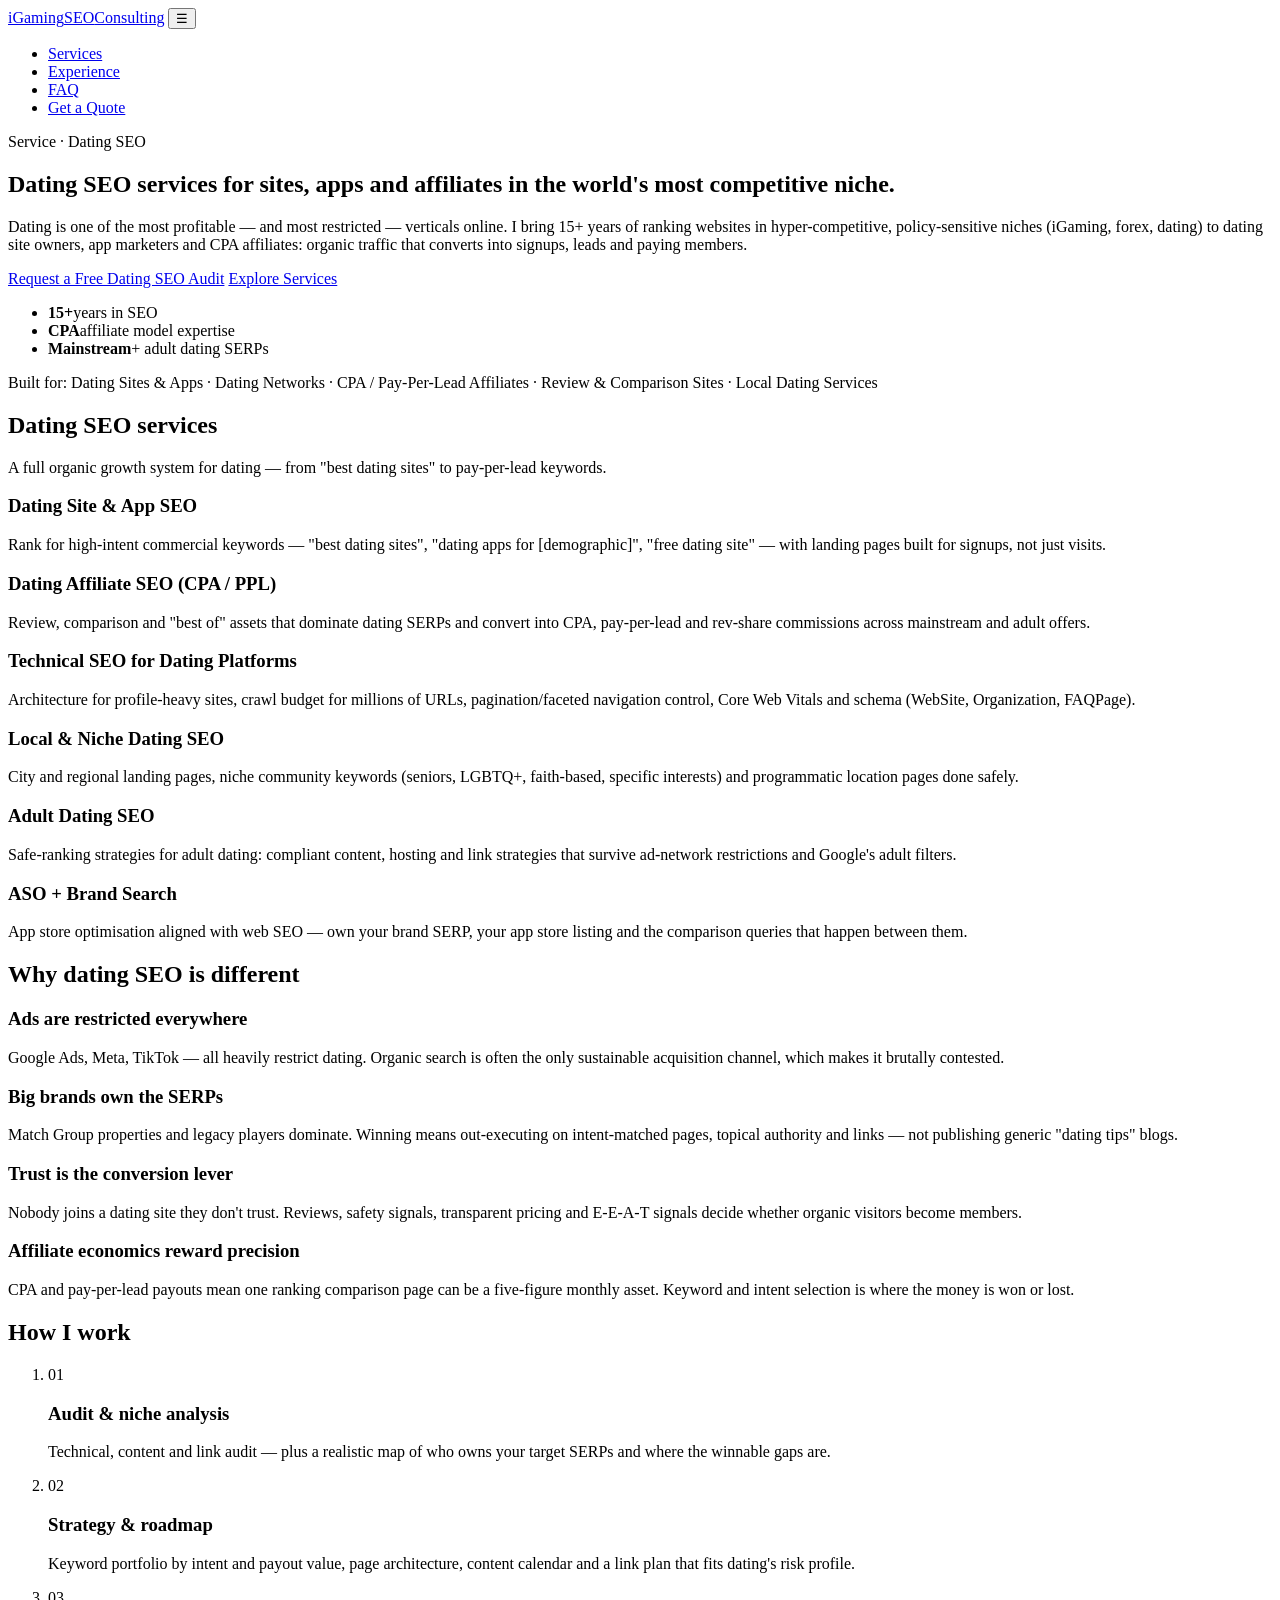
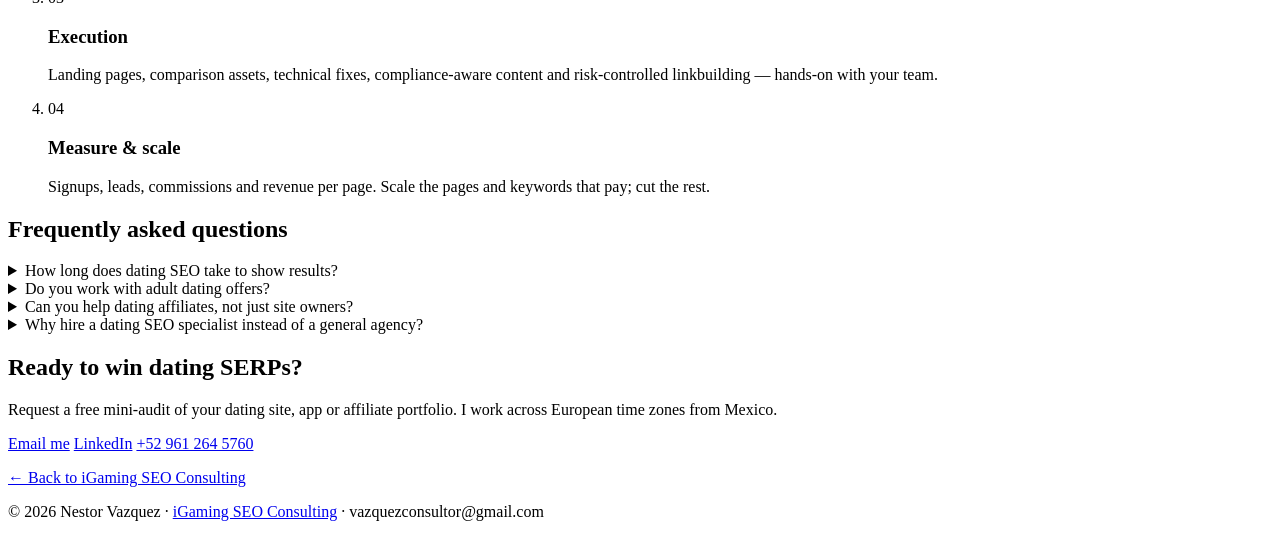
==== services/dating-seo-services/index.html @ ae2ee587 "Restructure service pages under /services/ with 301 redirects" ====
<!DOCTYPE html>
<html lang="en">
<head>
  <meta charset="UTF-8" />
  <meta name="viewport" content="width=device-width, initial-scale=1.0" />
  <title>Dating SEO Services — Nestor Vazquez | iGaming SEO Consulting</title>
  <meta name="description" content="Dating SEO services by Nestor Vazquez: SEO for dating sites and apps, dating affiliate SEO (CPA/pay-per-lead), review and comparison sites, local dating SEO and ASO in mainstream and adult dating SERPs." />
  <meta property="og:title" content="Dating SEO Services — Nestor Vazquez" />
  <meta property="og:description" content="SEO for dating sites, apps and affiliate marketers competing in one of the most profitable — and most restricted — niches online." />
  <meta property="og:type" content="website" />
  <meta property="og:url" content="https://igamingseoconsulting.pages.dev/services/dating-seo-services/" />
  <meta name="twitter:card" content="summary_large_image" />
  <meta name="twitter:title" content="Dating SEO Services — Nestor Vazquez" />
  <meta name="twitter:description" content="SEO for dating sites, apps and affiliate marketers competing in one of the most profitable — and most restricted — niches online." />
  <meta name="robots" content="index, follow, max-image-preview:large" />
  <link rel="canonical" href="https://igamingseoconsulting.pages.dev/services/dating-seo-services/" />
  <link rel="icon" href="data:image/svg+xml,%3Csvg xmlns='http://www.w3.org/2000/svg' viewBox='0 0 100 100'%3E%3Ctext y='0.9em' font-size='90'%3E%F0%9F%8E%B0%3C/text%3E%3C/svg%3E" />
  <link rel="stylesheet" href="../styles.css" />
</head>
<body>
  <header class="site-header">
    <nav class="nav container">
      <a class="logo" href="../">iGaming<span>SEO</span>Consulting</a>
      <button class="nav-toggle" aria-label="Toggle menu" aria-expanded="false">☰</button>
      <ul class="nav-links">
        <li><a href="../#services">Services</a></li>
        <li><a href="../#experience">Experience</a></li>
        <li><a href="../#faq">FAQ</a></li>
        <li><a class="btn btn-small" href="#contact">Get a Quote</a></li>
      </ul>
    </nav>
  </header>

  <main id="top">
    <!-- HERO -->
    <section class="hero">
      <div class="container">
        <p class="eyebrow">Service · Dating SEO</p>
        <h1>Dating SEO services for sites, apps and affiliates in the world's most competitive niche.</h1>
        <p class="lead">
          Dating is one of the most profitable — and most restricted — verticals online.
          I bring 15+ years of ranking websites in hyper-competitive, policy-sensitive niches
          (iGaming, forex, dating) to dating site owners, app marketers and CPA affiliates:
          organic traffic that converts into signups, leads and paying members.
        </p>
        <div class="hero-cta">
          <a class="btn" href="#contact">Request a Free Dating SEO Audit</a>
          <a class="btn btn-ghost" href="#services">Explore Services</a>
        </div>
        <ul class="hero-stats">
          <li><strong>15+</strong><span>years in SEO</span></li>
          <li><strong>CPA</strong><span>affiliate model expertise</span></li>
          <li><strong>Mainstream</strong><span>+ adult dating SERPs</span></li>
        </ul>
      </div>
    </section>

    <!-- TRUST BAR -->
    <section class="trustbar">
      <div class="container">
        <p>Built for: Dating Sites &amp; Apps · Dating Networks · CPA / Pay-Per-Lead Affiliates · Review &amp; Comparison Sites · Local Dating Services</p>
      </div>
    </section>

    <!-- SERVICES -->
    <section id="services" class="section">
      <div class="container">
        <h2 class="section-title">Dating SEO services</h2>
        <p class="section-sub">A full organic growth system for dating — from "best dating sites" to pay-per-lead keywords.</p>
        <div class="cards">
          <article class="card">
            <h3>Dating Site &amp; App SEO</h3>
            <p>Rank for high-intent commercial keywords — "best dating sites", "dating apps for [demographic]", "free dating site" — with landing pages built for signups, not just visits.</p>
          </article>
          <article class="card">
            <h3>Dating Affiliate SEO (CPA / PPL)</h3>
            <p>Review, comparison and "best of" assets that dominate dating SERPs and convert into CPA, pay-per-lead and rev-share commissions across mainstream and adult offers.</p>
          </article>
          <article class="card">
            <h3>Technical SEO for Dating Platforms</h3>
            <p>Architecture for profile-heavy sites, crawl budget for millions of URLs, pagination/faceted navigation control, Core Web Vitals and schema (WebSite, Organization, FAQPage).</p>
          </article>
          <article class="card">
            <h3>Local &amp; Niche Dating SEO</h3>
            <p>City and regional landing pages, niche community keywords (seniors, LGBTQ+, faith-based, specific interests) and programmatic location pages done safely.</p>
          </article>
          <article class="card">
            <h3>Adult Dating SEO</h3>
            <p>Safe-ranking strategies for adult dating: compliant content, hosting and link strategies that survive ad-network restrictions and Google's adult filters.</p>
          </article>
          <article class="card">
            <h3>ASO + Brand Search</h3>
            <p>App store optimisation aligned with web SEO — own your brand SERP, your app store listing and the comparison queries that happen between them.</p>
          </article>
        </div>
      </div>
    </section>

    <!-- WHY -->
    <section id="why" class="section section-alt">
      <div class="container">
        <h2 class="section-title">Why dating SEO is different</h2>
        <div class="why-grid">
          <div class="why-item">
            <h3>Ads are restricted everywhere</h3>
            <p>Google Ads, Meta, TikTok — all heavily restrict dating. Organic search is often the only sustainable acquisition channel, which makes it brutally contested.</p>
          </div>
          <div class="why-item">
            <h3>Big brands own the SERPs</h3>
            <p>Match Group properties and legacy players dominate. Winning means out-executing on intent-matched pages, topical authority and links — not publishing generic "dating tips" blogs.</p>
          </div>
          <div class="why-item">
            <h3>Trust is the conversion lever</h3>
            <p>Nobody joins a dating site they don't trust. Reviews, safety signals, transparent pricing and E-E-A-T signals decide whether organic visitors become members.</p>
          </div>
          <div class="why-item">
            <h3>Affiliate economics reward precision</h3>
            <p>CPA and pay-per-lead payouts mean one ranking comparison page can be a five-figure monthly asset. Keyword and intent selection is where the money is won or lost.</p>
          </div>
        </div>
      </div>
    </section>

    <!-- PROCESS -->
    <section id="process" class="section">
      <div class="container">
        <h2 class="section-title">How I work</h2>
        <ol class="steps">
          <li>
            <span class="step-num">01</span>
            <h3>Audit &amp; niche analysis</h3>
            <p>Technical, content and link audit — plus a realistic map of who owns your target SERPs and where the winnable gaps are.</p>
          </li>
          <li>
            <span class="step-num">02</span>
            <h3>Strategy &amp; roadmap</h3>
            <p>Keyword portfolio by intent and payout value, page architecture, content calendar and a link plan that fits dating's risk profile.</p>
          </li>
          <li>
            <span class="step-num">03</span>
            <h3>Execution</h3>
            <p>Landing pages, comparison assets, technical fixes, compliance-aware content and risk-controlled linkbuilding — hands-on with your team.</p>
          </li>
          <li>
            <span class="step-num">04</span>
            <h3>Measure &amp; scale</h3>
            <p>Signups, leads, commissions and revenue per page. Scale the pages and keywords that pay; cut the rest.</p>
          </li>
        </ol>
      </div>
    </section>

    <!-- FAQ -->
    <section id="faq" class="section section-alt">
      <div class="container">
        <h2 class="section-title">Frequently asked questions</h2>
        <div class="faq-list">
          <details>
            <summary>How long does dating SEO take to show results?</summary>
            <p>Low-competition niche and long-tail keywords can move in 2–4 months. Head terms like "best dating sites" take 6–12 months of consistent authority building. Dating rewards patience more than most niches.</p>
          </details>
          <details>
            <summary>Do you work with adult dating offers?</summary>
            <p>Yes, with a compliance-first approach. Adult dating SEO requires different hosting, content and link strategies — all built to rank durably without risking your domains.</p>
          </details>
          <details>
            <summary>Can you help dating affiliates, not just site owners?</summary>
            <p>Absolutely — dating affiliate SEO (CPA, pay-per-lead, rev-share) is a core specialty: comparison pages, offer reviews and keyword portfolios chosen by payout value, not just search volume.</p>
          </details>
          <details>
            <summary>Why hire a dating SEO specialist instead of a general agency?</summary>
            <p>Because dating is a policy-restricted, brand-dominated, affiliate-driven niche. Generic playbooks fail here. I work hands-on, only in hyper-competitive verticals, with 15+ years documented in exactly these SERPs.</p>
          </details>
        </div>
      </div>
    </section>

    <!-- CONTACT -->
    <section id="contact" class="section contact">
      <div class="container">
        <h2 class="section-title">Ready to win dating SERPs?</h2>
        <p class="section-sub">
          Request a free mini-audit of your dating site, app or affiliate portfolio.
          I work across European time zones from Mexico.
        </p>
        <div class="contact-actions">
          <a class="btn" href="mailto:vazquezconsultor@gmail.com?subject=Dating%20SEO%20Services%20Inquiry">Email me</a>
          <a class="btn btn-ghost" href="https://www.linkedin.com/in/nestorvazquez/" target="_blank" rel="noopener">LinkedIn</a>
          <a class="btn btn-ghost" href="tel:+529612645760">+52 961 264 5760</a>
        </div>
        <p class="back-link"><a href="../">← Back to iGaming SEO Consulting</a></p>
      </div>
    </section>
  </main>

  <footer class="site-footer">
    <div class="container">
      <p>© 2026 Nestor Vazquez · <a href="../">iGaming SEO Consulting</a> · vazquezconsultor@gmail.com</p>
    </div>
  </footer>

  <script type="application/ld+json">
  {
    "@context": "https://schema.org",
    "@graph": [
      {
        "@type": "ProfessionalService",
        "@id": "https://igamingseoconsulting.pages.dev/services/dating-seo-services/#service",
        "name": "Dating SEO Services — Nestor Vazquez",
        "description": "SEO consulting for dating sites, dating apps and dating affiliate marketers: dating site SEO, CPA and pay-per-lead affiliate SEO, review and comparison sites, local and niche dating SEO, adult dating SEO and ASO.",
        "url": "https://igamingseoconsulting.pages.dev/services/dating-seo-services/",
        "email": "vazquezconsultor@gmail.com",
        "telephone": "+52 961 264 5760",
        "areaServed": ["North America", "Europe", "Latin America"],
        "serviceType": ["Dating Site and App SEO", "Dating Affiliate SEO (CPA/PPL)", "Technical SEO for Dating Platforms", "Local and Niche Dating SEO", "Adult Dating SEO", "ASO and Brand Search"],
        "parentService": { "@id": "https://igamingseoconsulting.pages.dev/#service" },
        "founder": { "@id": "https://igamingseoconsulting.pages.dev/#person" }
      },
      {
        "@type": "BreadcrumbList",
        "@id": "https://igamingseoconsulting.pages.dev/services/dating-seo-services/#breadcrumb",
        "itemListElement": [
          { "@type": "ListItem", "position": 1, "name": "iGaming SEO Consulting", "item": "https://igamingseoconsulting.pages.dev/" },
          { "@type": "ListItem", "position": 2, "name": "Dating SEO Services", "item": "https://igamingseoconsulting.pages.dev/services/dating-seo-services/" }
        ]
      },
      {
        "@type": "FAQPage",
        "@id": "https://igamingseoconsulting.pages.dev/services/dating-seo-services/#faq",
        "mainEntity": [
          {
            "@type": "Question",
            "name": "How long does dating SEO take to show results?",
            "acceptedAnswer": { "@type": "Answer", "text": "Low-competition niche and long-tail keywords can move in 2–4 months. Head terms like best dating sites take 6–12 months of consistent authority building. Dating rewards patience more than most niches." }
          },
          {
            "@type": "Question",
            "name": "Do you work with adult dating offers?",
            "acceptedAnswer": { "@type": "Answer", "text": "Yes, with a compliance-first approach. Adult dating SEO requires different hosting, content and link strategies — all built to rank durably without risking your domains." }
          },
          {
            "@type": "Question",
            "name": "Can you help dating affiliates, not just site owners?",
            "acceptedAnswer": { "@type": "Answer", "text": "Absolutely — dating affiliate SEO (CPA, pay-per-lead, rev-share) is a core specialty: comparison pages, offer reviews and keyword portfolios chosen by payout value, not just search volume." }
          },
          {
            "@type": "Question",
            "name": "Why hire a dating SEO specialist instead of a general agency?",
            "acceptedAnswer": { "@type": "Answer", "text": "Because dating is a policy-restricted, brand-dominated, affiliate-driven niche. Generic playbooks fail here. Hands-on work, only in hyper-competitive verticals, with 15+ years documented in exactly these SERPs." }
          }
        ]
      }
    ]
  }
  </script>
  <script src="../script.js"></script>
</body>
</html>
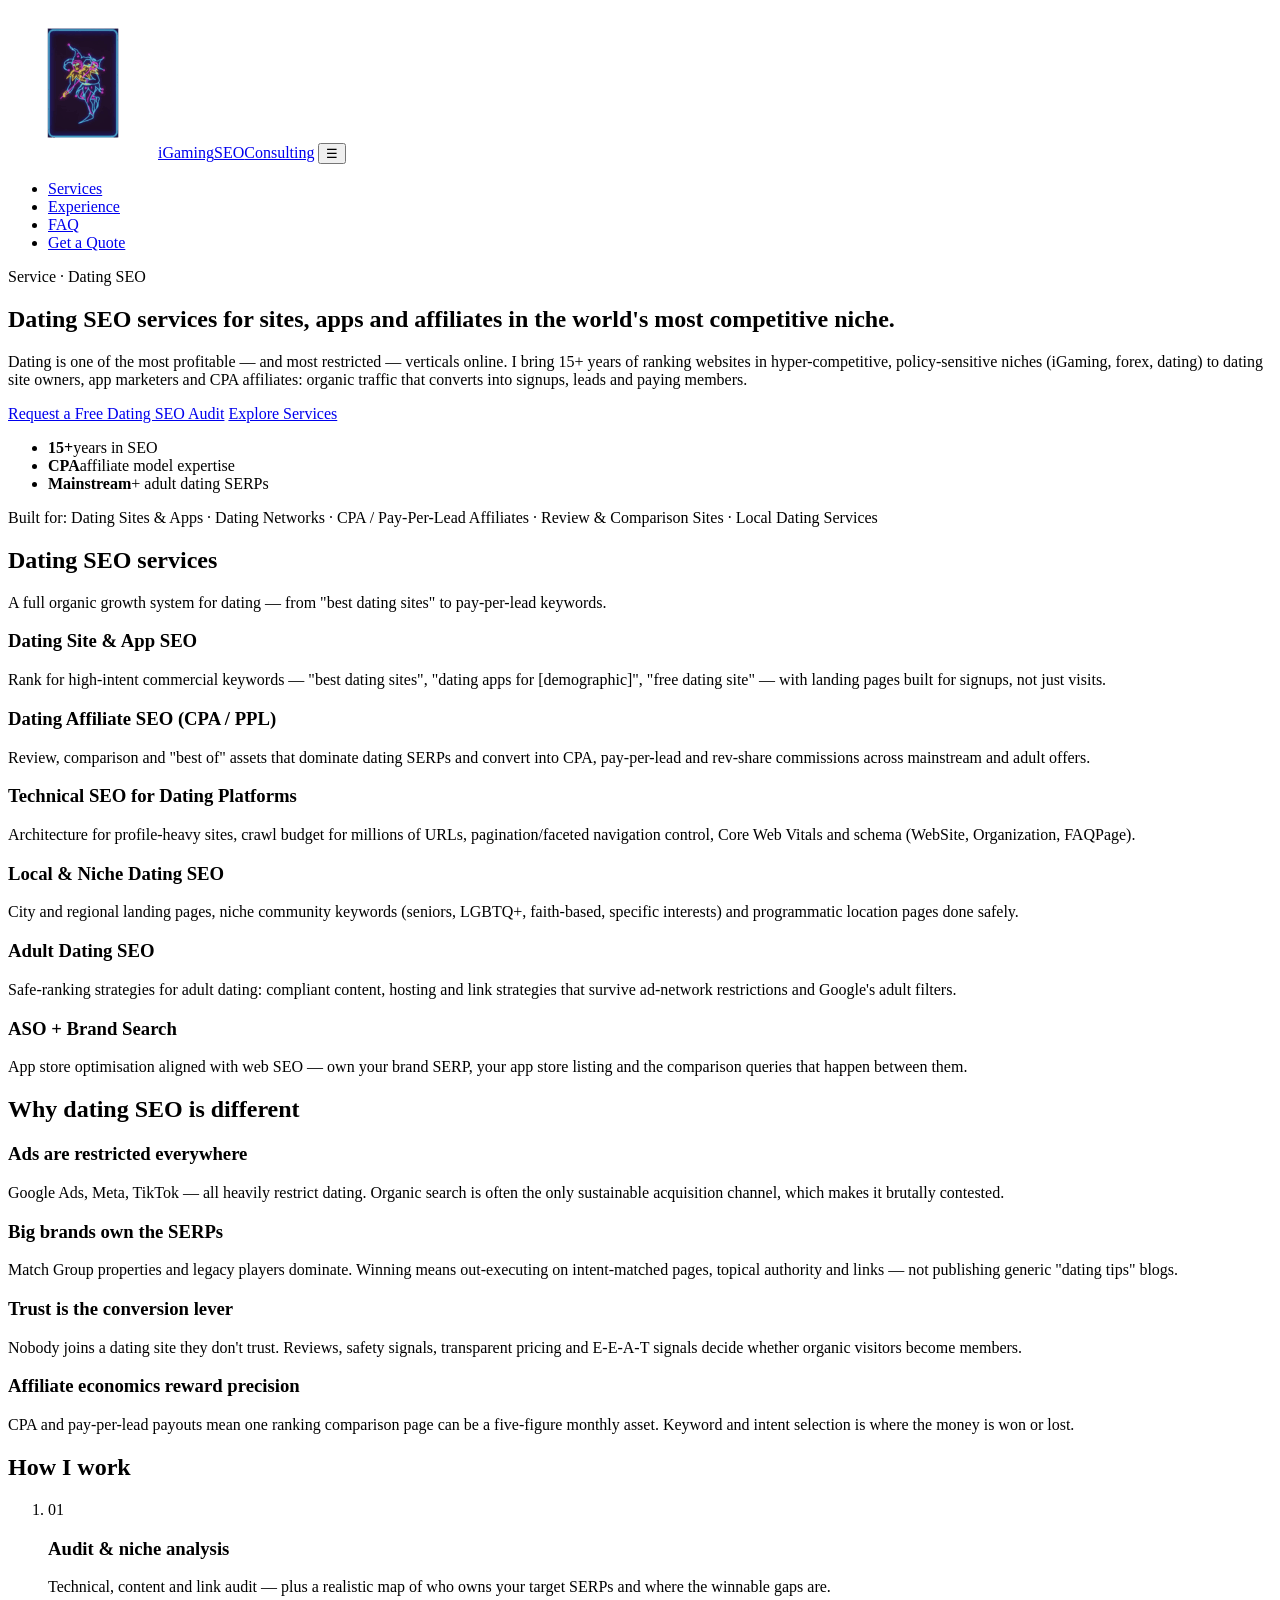
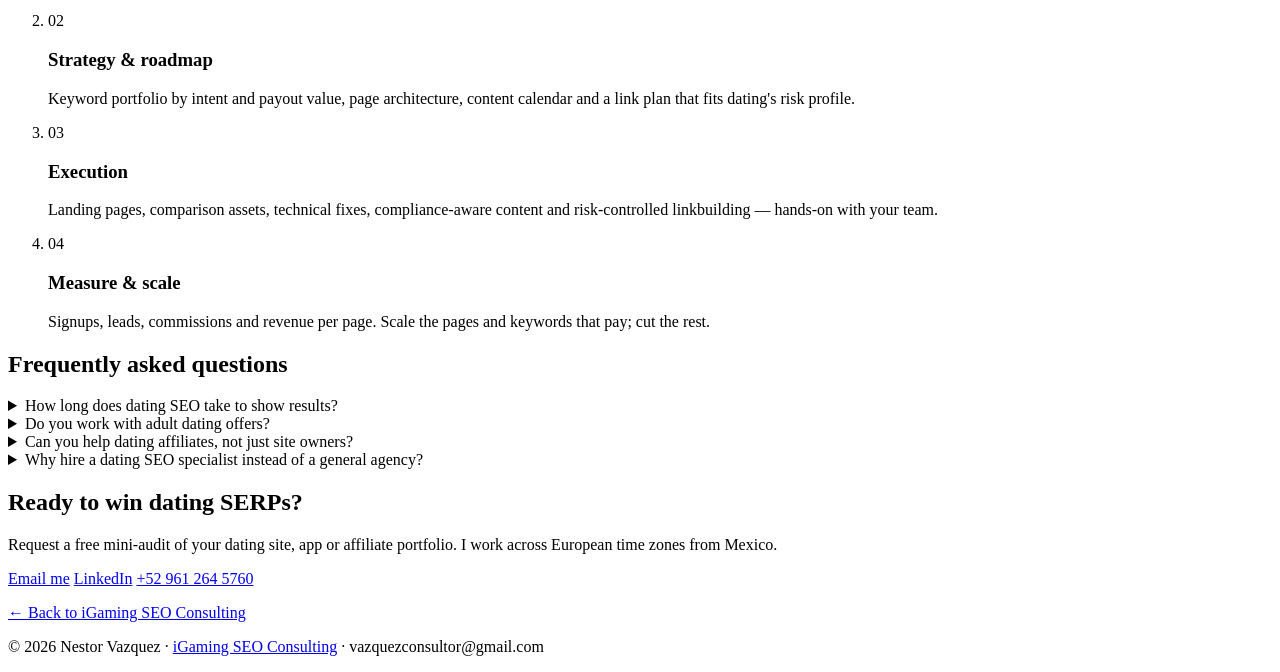
==== commit 5479b706: "Rebrand with original identity: joker logo, navy + purple/teal gradient theme" ====
--- a/services/dating-seo-services/index.html
+++ b/services/dating-seo-services/index.html
@@ -14,13 +14,13 @@
   <meta name="twitter:description" content="SEO for dating sites, apps and affiliate marketers competing in one of the most profitable — and most restricted — niches online." />
   <meta name="robots" content="index, follow, max-image-preview:large" />
   <link rel="canonical" href="https://igamingseoconsulting.pages.dev/services/dating-seo-services/" />
-  <link rel="icon" href="data:image/svg+xml,%3Csvg xmlns='http://www.w3.org/2000/svg' viewBox='0 0 100 100'%3E%3Ctext y='0.9em' font-size='90'%3E%F0%9F%8E%B0%3C/text%3E%3C/svg%3E" />
+  <link rel="icon" type="image/png" href="/logo.png" />
   <link rel="stylesheet" href="../styles.css" />
 </head>
 <body>
   <header class="site-header">
     <nav class="nav container">
-      <a class="logo" href="../">iGaming<span>SEO</span>Consulting</a>
+      <a class="logo" href="../"><img class="logo-img" src="/logo.png" alt="iGaming SEO Consulting logo" />iGaming<span>SEO</span>Consulting</a>
       <button class="nav-toggle" aria-label="Toggle menu" aria-expanded="false">☰</button>
       <ul class="nav-links">
         <li><a href="../#services">Services</a></li>
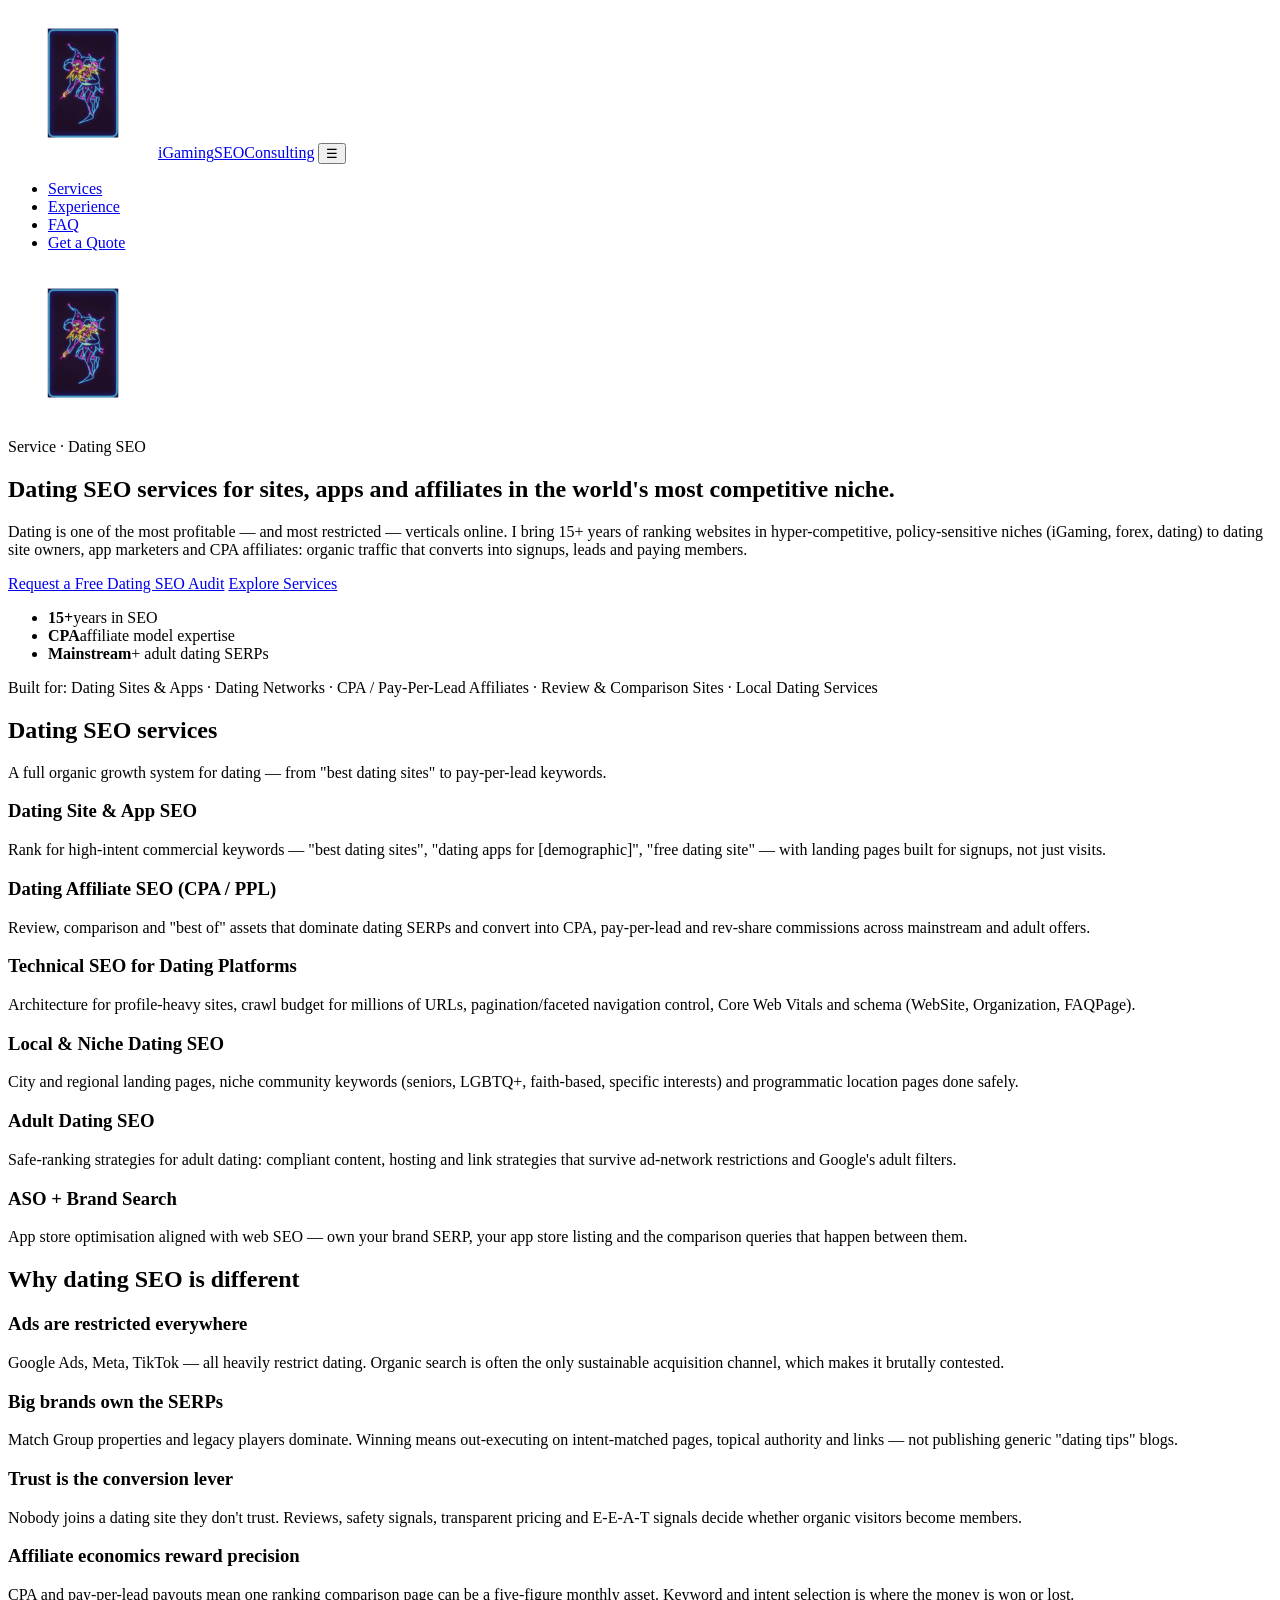
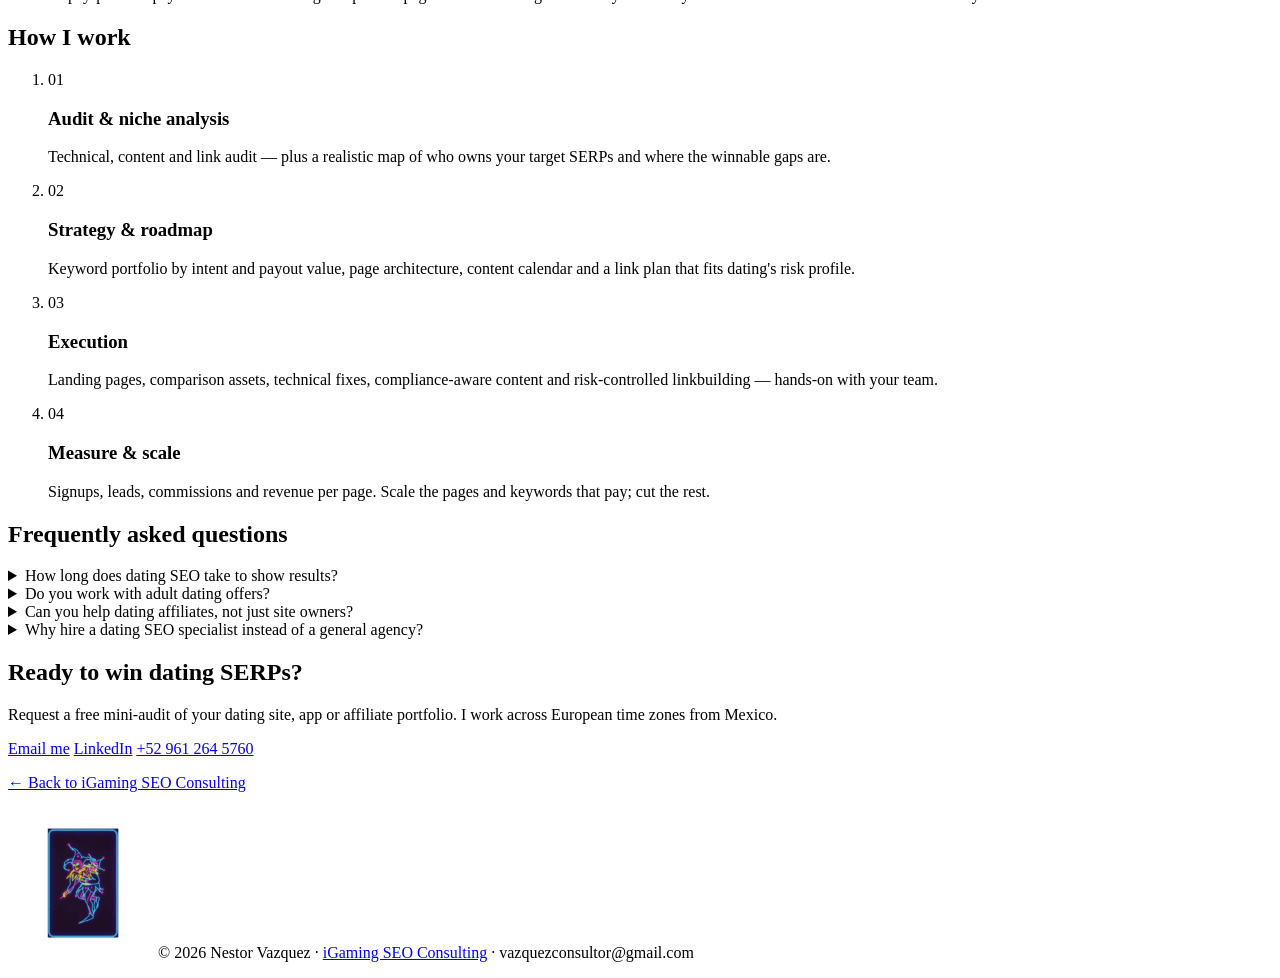
==== commit 04c2e7e4: "Show logo more prominently: hero logo with glow, footer logo, larger header mark" ====
--- a/services/dating-seo-services/index.html
+++ b/services/dating-seo-services/index.html
@@ -35,6 +35,7 @@
     <!-- HERO -->
     <section class="hero">
       <div class="container">
+        <img class="hero-logo" src="/logo.png" alt="iGaming SEO Consulting joker logo" />
         <p class="eyebrow">Service · Dating SEO</p>
         <h1>Dating SEO services for sites, apps and affiliates in the world's most competitive niche.</h1>
         <p class="lead">
@@ -195,7 +196,7 @@
 
   <footer class="site-footer">
     <div class="container">
-      <p>© 2026 Nestor Vazquez · <a href="../">iGaming SEO Consulting</a> · vazquezconsultor@gmail.com</p>
+      <p class="footer-brand"><img class="footer-logo" src="/logo.png" alt="iGaming SEO Consulting logo" /><span>© 2026 Nestor Vazquez · <a href="../">iGaming SEO Consulting</a> · vazquezconsultor@gmail.com</span></p>
     </div>
   </footer>
 
